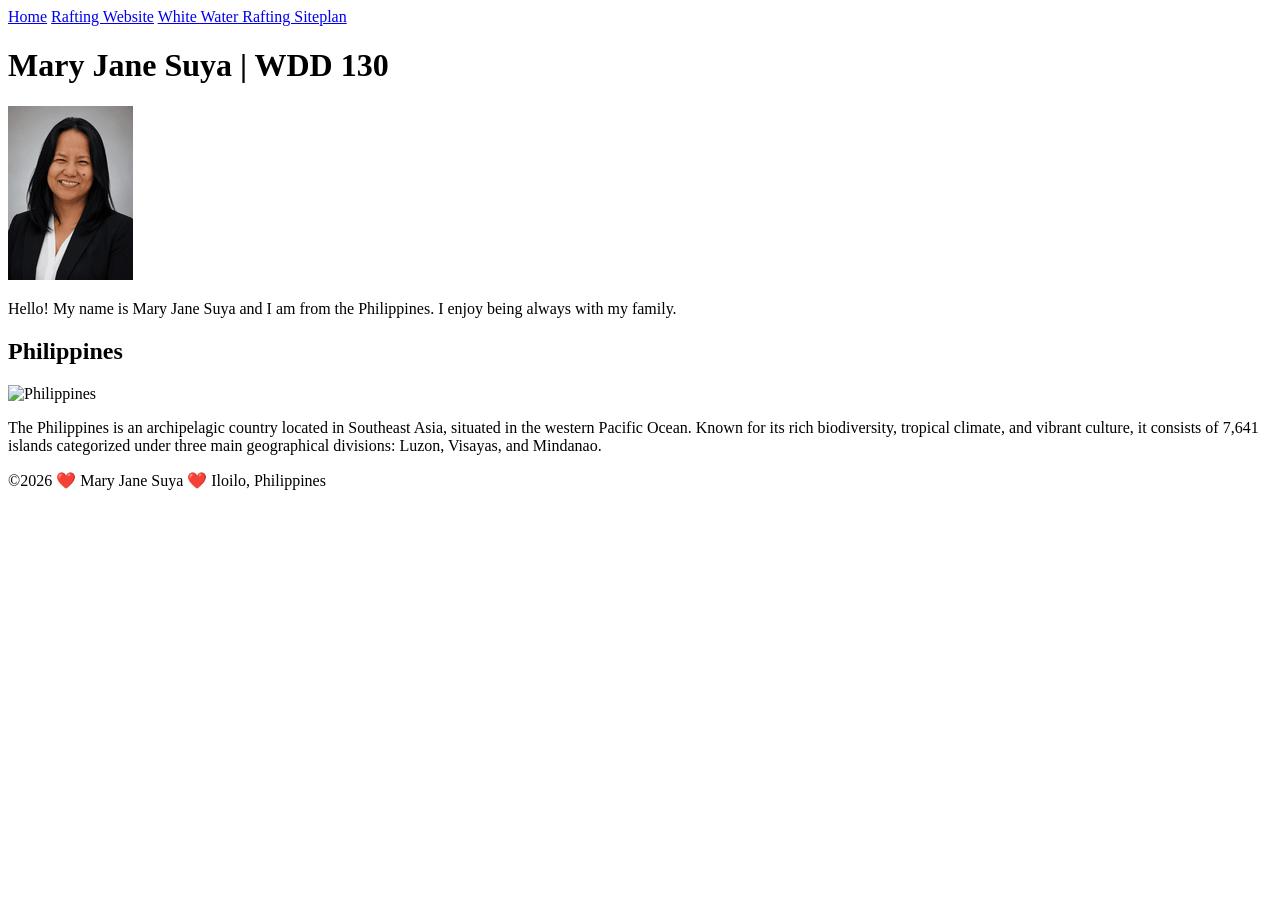
==== index.html @ b89d30af "Change" ====
<!DOCTYPE html>
<html lang="en">

<head>
    <meta charset="UTF-8">
    <meta name="viewport" content="width=device-width, initial-scale=1.0">
    <title>Mary Jane Suya | WDD 130</title>
    <meta name="Mary Jane" content="Mary Jane Suya's BYU-Idaho WDD 130 course home page">

    <link rel="stylesheet" href="styles/styles.css">
</head>

<body>
    <header>
        <nav>
            <a href="#">Home</a>
            <a href="wwr/">Rafting Website</a>
            <a href="wwr/site-plan-rafting.html">White Water Rafting Siteplan</a>
        </nav>
    </header>
    <main>
        <h1>Mary Jane Suya | WDD 130</h1>
        <img src="images/profile.png" alt="Hello, my name is Mary Jane Suya" width="125">
        <p>Hello! My name is Mary Jane Suya and I am from the Philippines. I enjoy being always with
            my family.</p>
    </main>
    <aside>
        <h2>Philippines</h2>
        <img src="images/philippines.jpg" alt="Philippines" width="200">
        <p>The Philippines is an archipelagic country located in Southeast Asia, situated in the
            western Pacific Ocean. Known for its rich biodiversity, tropical climate, and vibrant
            culture, it consists of 7,641 islands categorized under three main geographical
            divisions:
            Luzon, Visayas, and Mindanao.</p>
    </aside>
    <footer>
        <p>©2026 ❤️ Mary Jane Suya ❤️ Iloilo, Philippines</p>
    </footer>

</body>

</html>
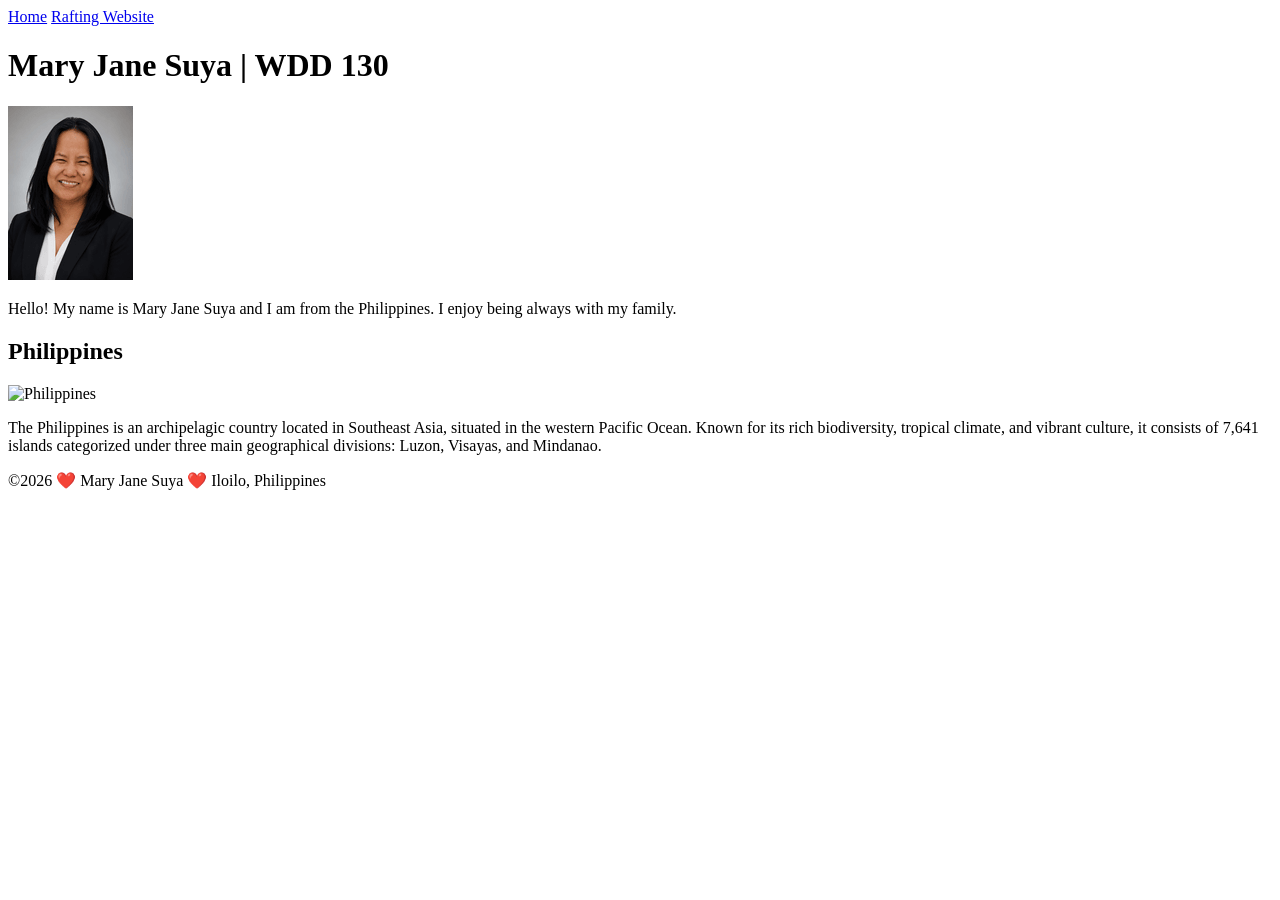
==== commit f26e3624: "Changes" ====
--- a/index.html
+++ b/index.html
@@ -5,7 +5,8 @@
     <meta charset="UTF-8">
     <meta name="viewport" content="width=device-width, initial-scale=1.0">
     <title>Mary Jane Suya | WDD 130</title>
-    <meta name="Mary Jane" content="Mary Jane Suya's BYU-Idaho WDD 130 course home page">
+    <meta name="description" content="Mary Jane Suya's BYU-Idaho WDD 130 course home page">
+    <meta name="author" content="Mary Jane Suya">
 
     <link rel="stylesheet" href="styles/styles.css">
 </head>
@@ -15,7 +16,6 @@
         <nav>
             <a href="#">Home</a>
             <a href="wwr/">Rafting Website</a>
-            <a href="wwr/site-plan-rafting.html">White Water Rafting Siteplan</a>
         </nav>
     </header>
     <main>
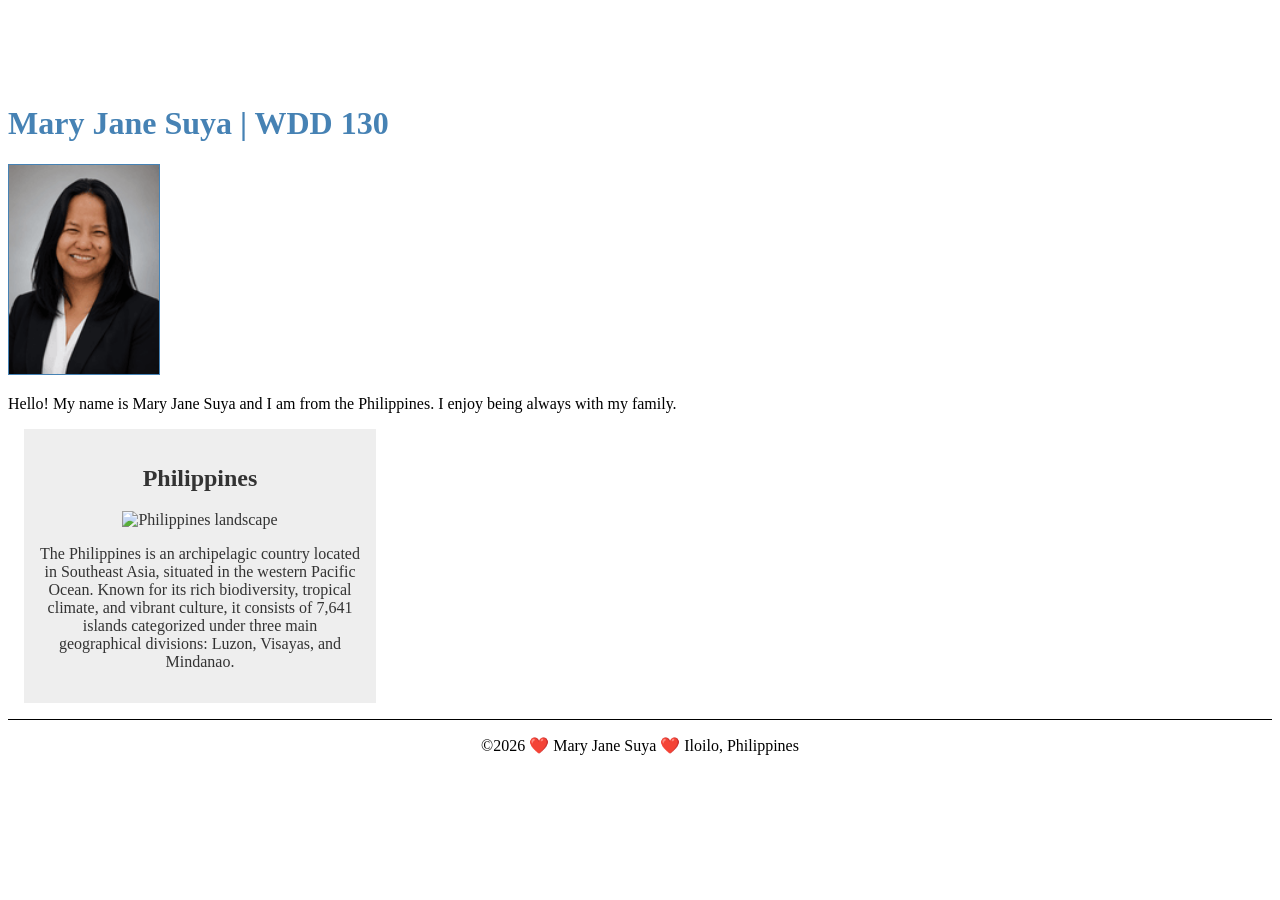
==== commit f9315cb6: "Enhancement" ====
--- a/index.html
+++ b/index.html
@@ -26,7 +26,7 @@
     </main>
     <aside>
         <h2>Philippines</h2>
-        <img src="images/philippines.jpg" alt="Philippines" width="200">
+        <img src="images/philippines.jpg" alt="Philippines landscape" width="200">
         <p>The Philippines is an archipelagic country located in Southeast Asia, situated in the
             western Pacific Ocean. Known for its rich biodiversity, tropical climate, and vibrant
             culture, it consists of 7,641 islands categorized under three main geographical
--- a/styles/styles.css
+++ b/styles/styles.css
@@ -0,0 +1,42 @@
+nav a {
+    color: white;
+    padding: 10px;
+    display: block;
+}
+
+h1 {
+    color: steelblue;
+}
+
+main img {
+    width: 150px;
+    height: auto;
+    border: 1px solid steelblue;
+    padding: 2px box-shadow: 0 0 30px gray;
+}
+
+p {
+    padding: 0;
+}
+
+aside {
+    width: 20em;
+    margin: 1em;
+    border: 1px solid rgba(0, 0, 0, 0.2blue);
+    /* why use rgba instead of hex here? */
+    padding: 1em;
+    background-color: #eee;
+    color: #333;
+    text-align: center;
+}
+
+aside img {
+    width: 200px;
+    height: auto;
+}
+
+footer {
+    margin-top: 1em;
+    border-top: 1px solid #000;
+    text-align: center;
+}
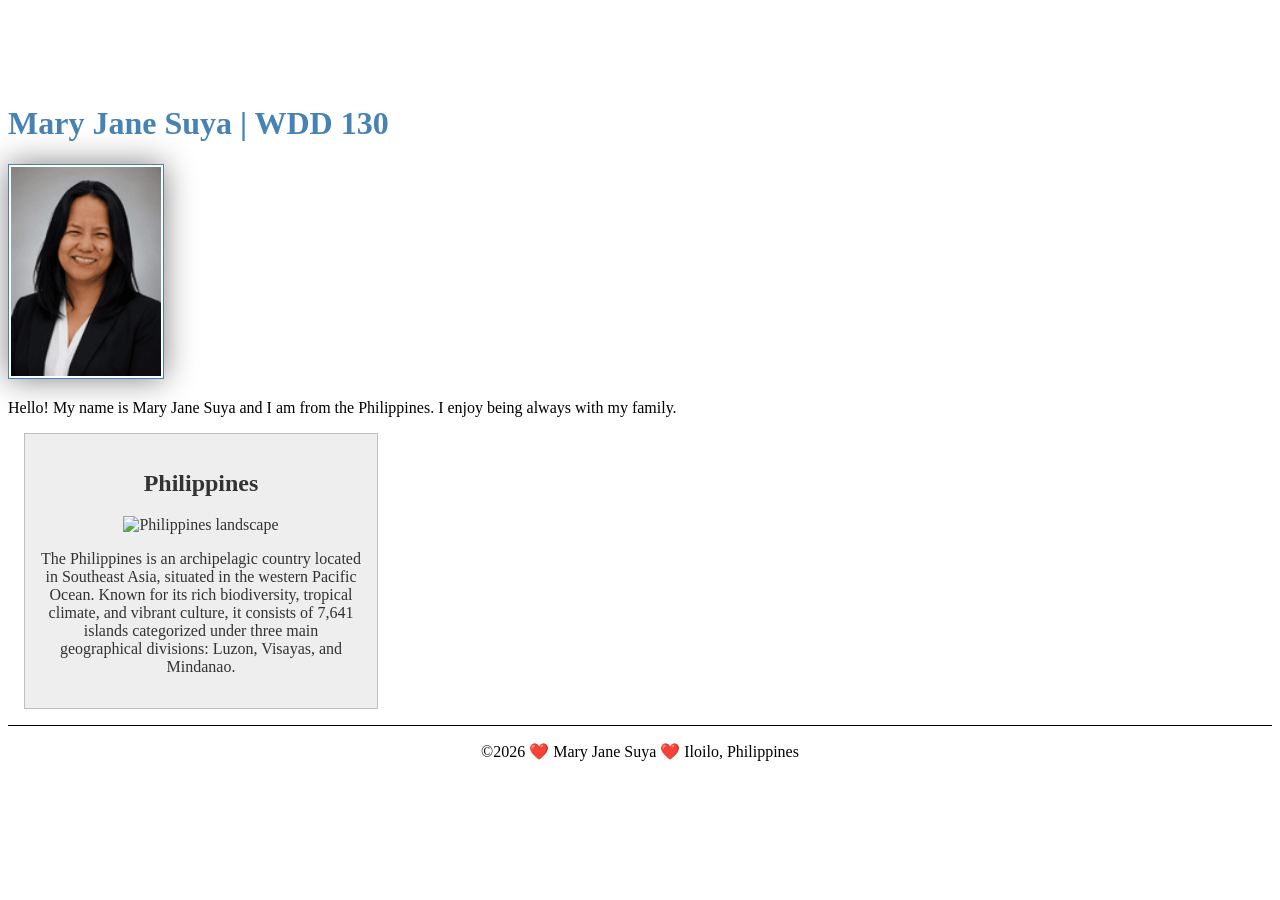
==== commit 36ab95f7: "Enhancement" ====
--- a/index.html
+++ b/index.html
@@ -26,7 +26,7 @@
     </main>
     <aside>
         <h2>Philippines</h2>
-        <img src="images/philippines.jpg" alt="Philippines landscape" width="200">
+        <img src="images/philippines.jpg" alt="Philippines landscape" width="125">
         <p>The Philippines is an archipelagic country located in Southeast Asia, situated in the
             western Pacific Ocean. Known for its rich biodiversity, tropical climate, and vibrant
             culture, it consists of 7,641 islands categorized under three main geographical
--- a/styles/styles.css
+++ b/styles/styles.css
@@ -12,7 +12,8 @@
     width: 150px;
     height: auto;
     border: 1px solid steelblue;
-    padding: 2px box-shadow: 0 0 30px gray;
+    padding: 2px;
+    box-shadow: 0 0 30px gray;
 }
 
 p {
@@ -22,7 +23,7 @@
 aside {
     width: 20em;
     margin: 1em;
-    border: 1px solid rgba(0, 0, 0, 0.2blue);
+    border: 1px solid rgba(0, 0, 0, 0.2);
     /* why use rgba instead of hex here? */
     padding: 1em;
     background-color: #eee;
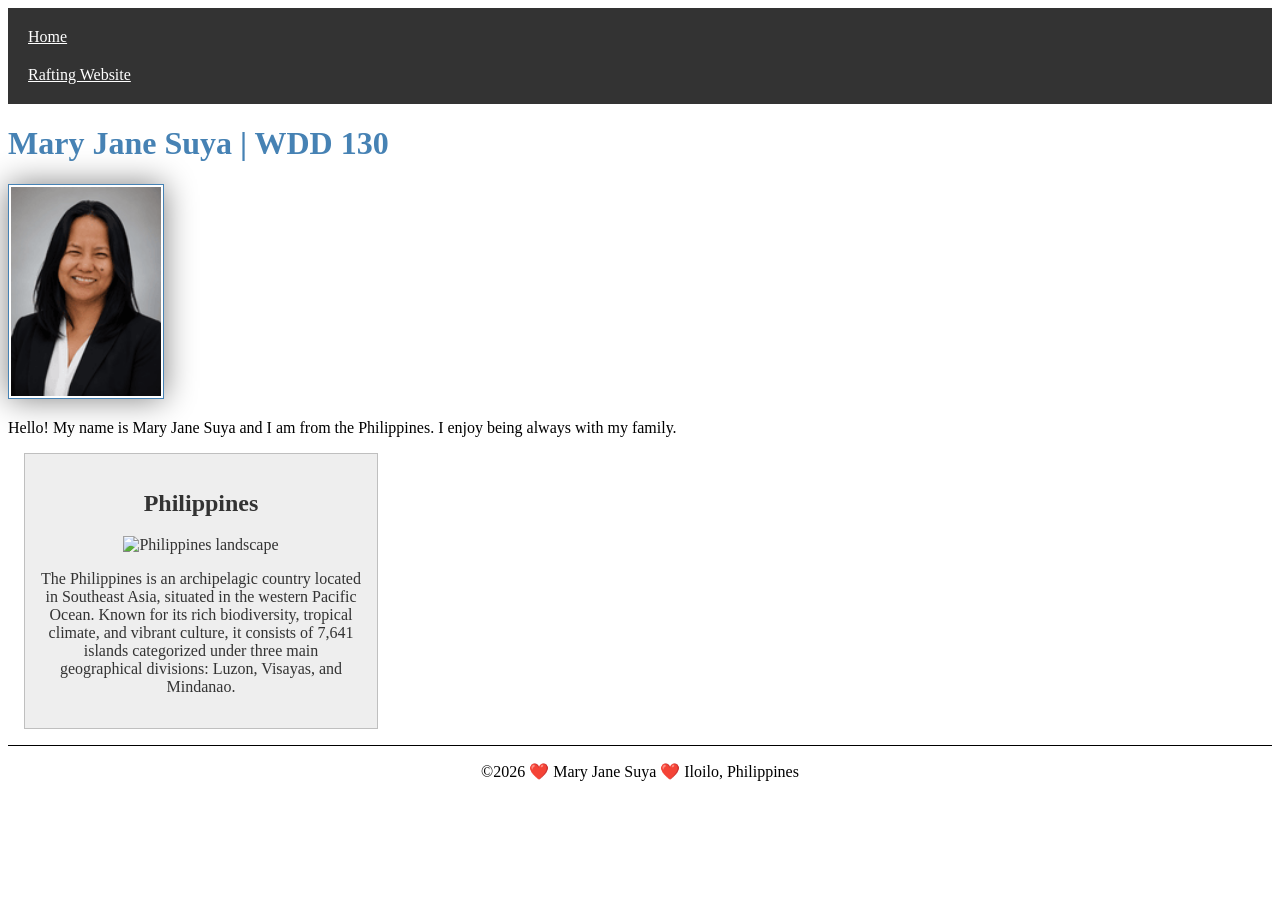
==== commit a956a2ce: "Enhancement" ====
--- a/index.html
+++ b/index.html
@@ -26,7 +26,7 @@
     </main>
     <aside>
         <h2>Philippines</h2>
-        <img src="images/philippines.jpg" alt="Philippines landscape" width="125">
+        <img src="images/philippines.jpg" alt="Philippines landscape" width="200">
         <p>The Philippines is an archipelagic country located in Southeast Asia, situated in the
             western Pacific Ocean. Known for its rich biodiversity, tropical climate, and vibrant
             culture, it consists of 7,641 islands categorized under three main geographical
--- a/styles/styles.css
+++ b/styles/styles.css
@@ -1,3 +1,8 @@
+nav {
+    background-color: #333;
+    padding: 10px;
+}
+
 nav a {
     color: white;
     padding: 10px;
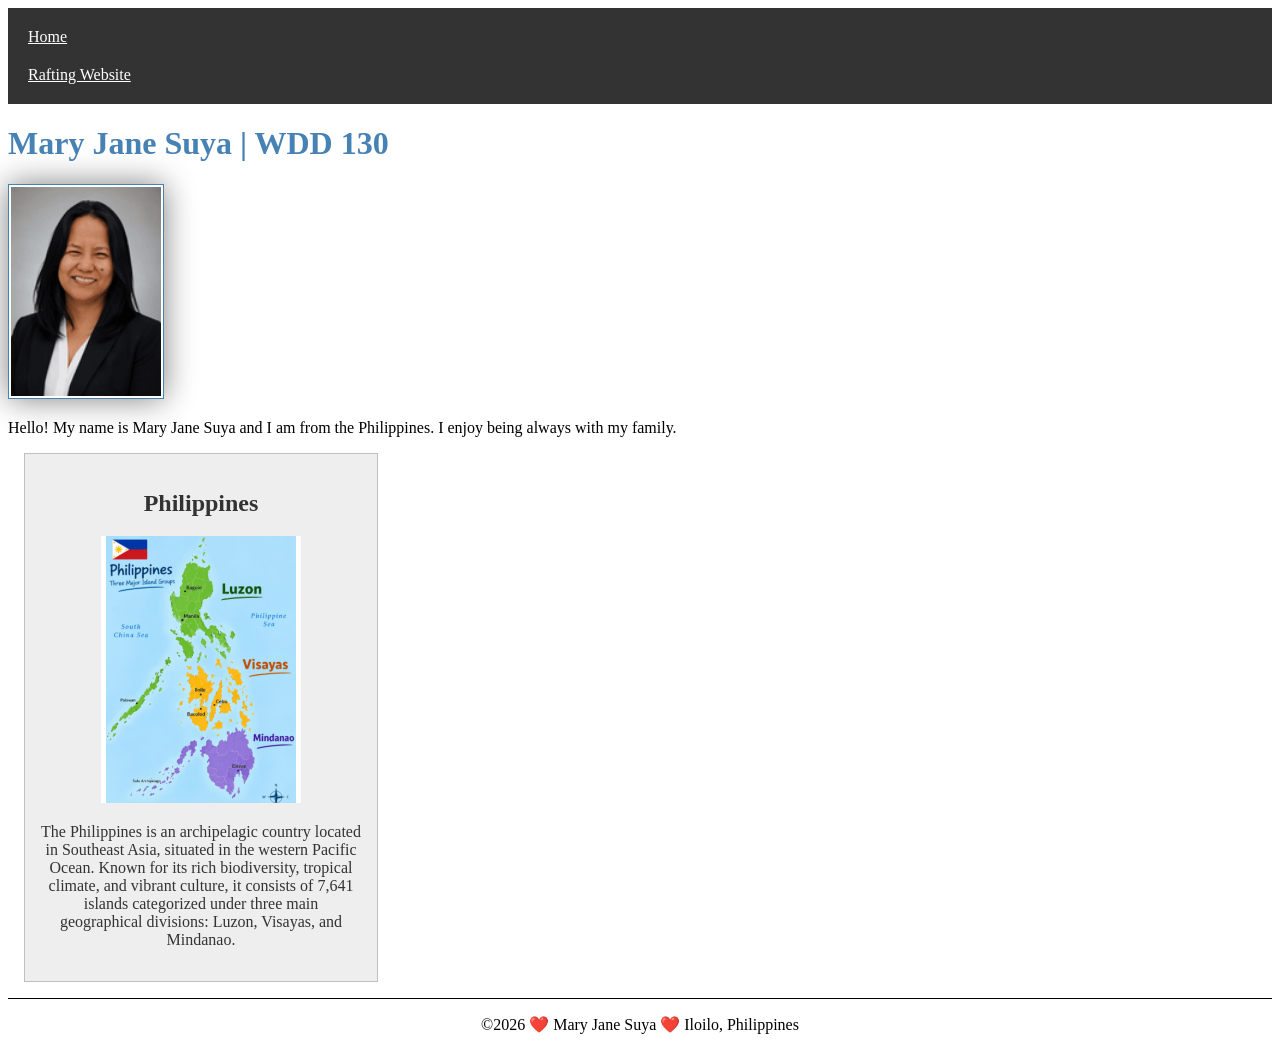
==== commit 65fcb0ef: "Enhancement" ====
--- a/index.html
+++ b/index.html
@@ -26,7 +26,7 @@
     </main>
     <aside>
         <h2>Philippines</h2>
-        <img src="images/philippines.jpg" alt="Philippines landscape" width="200">
+        <img src="images/Philippines.jpg" alt="Philippines landscape">
         <p>The Philippines is an archipelagic country located in Southeast Asia, situated in the
             western Pacific Ocean. Known for its rich biodiversity, tropical climate, and vibrant
             culture, it consists of 7,641 islands categorized under three main geographical
--- a/styles/styles.css
+++ b/styles/styles.css
@@ -11,6 +11,10 @@
 
 h1 {
     color: steelblue;
+}
+
+main {
+    max-width: 840px;
 }
 
 main img {
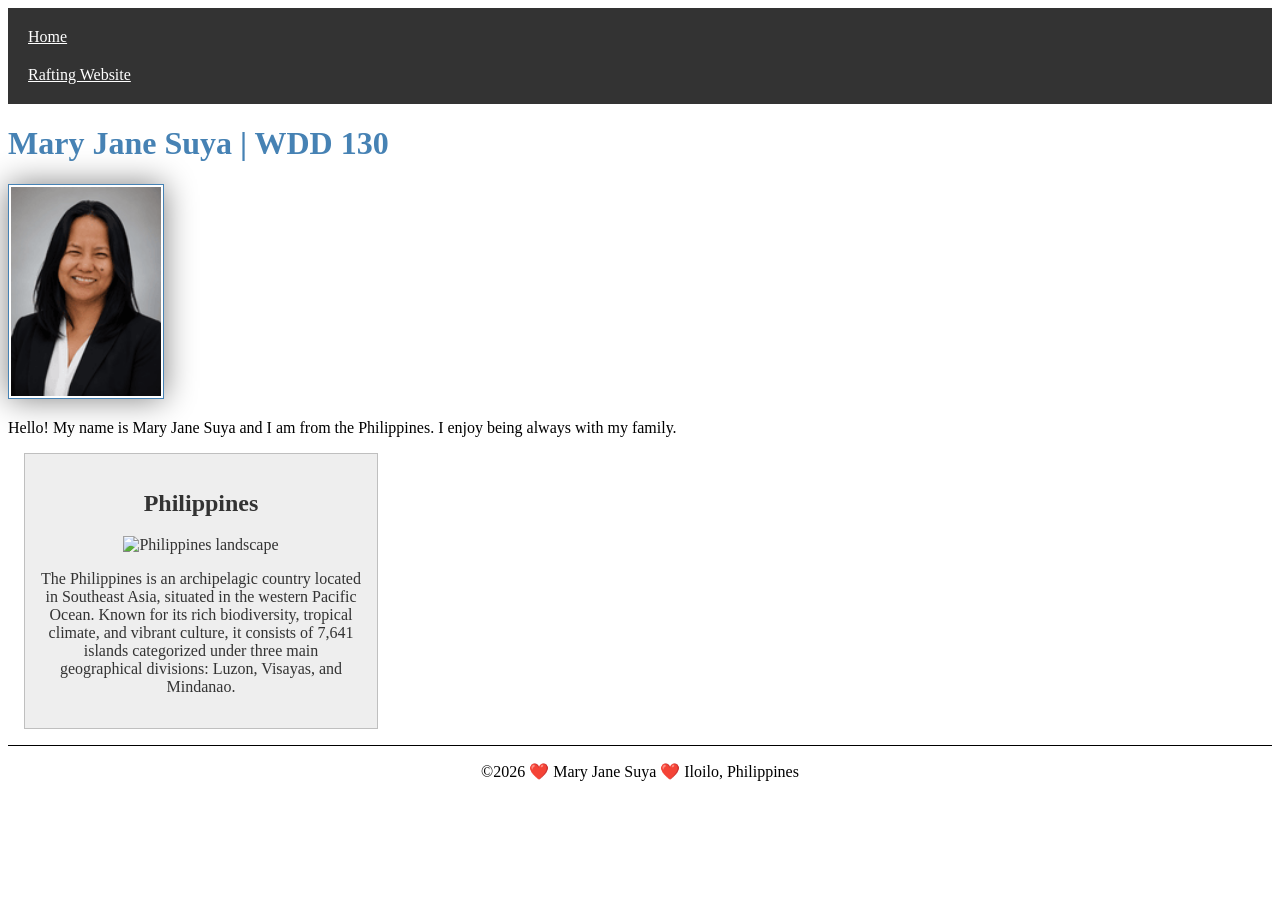
==== commit c7a97443: "Enhancement" ====
--- a/index.html
+++ b/index.html
@@ -26,7 +26,7 @@
     </main>
     <aside>
         <h2>Philippines</h2>
-        <img src="images/Philippines.jpg" alt="Philippines landscape">
+        <img src="images/philippines.jpg" alt="Philippines landscape">
         <p>The Philippines is an archipelagic country located in Southeast Asia, situated in the
             western Pacific Ocean. Known for its rich biodiversity, tropical climate, and vibrant
             culture, it consists of 7,641 islands categorized under three main geographical
